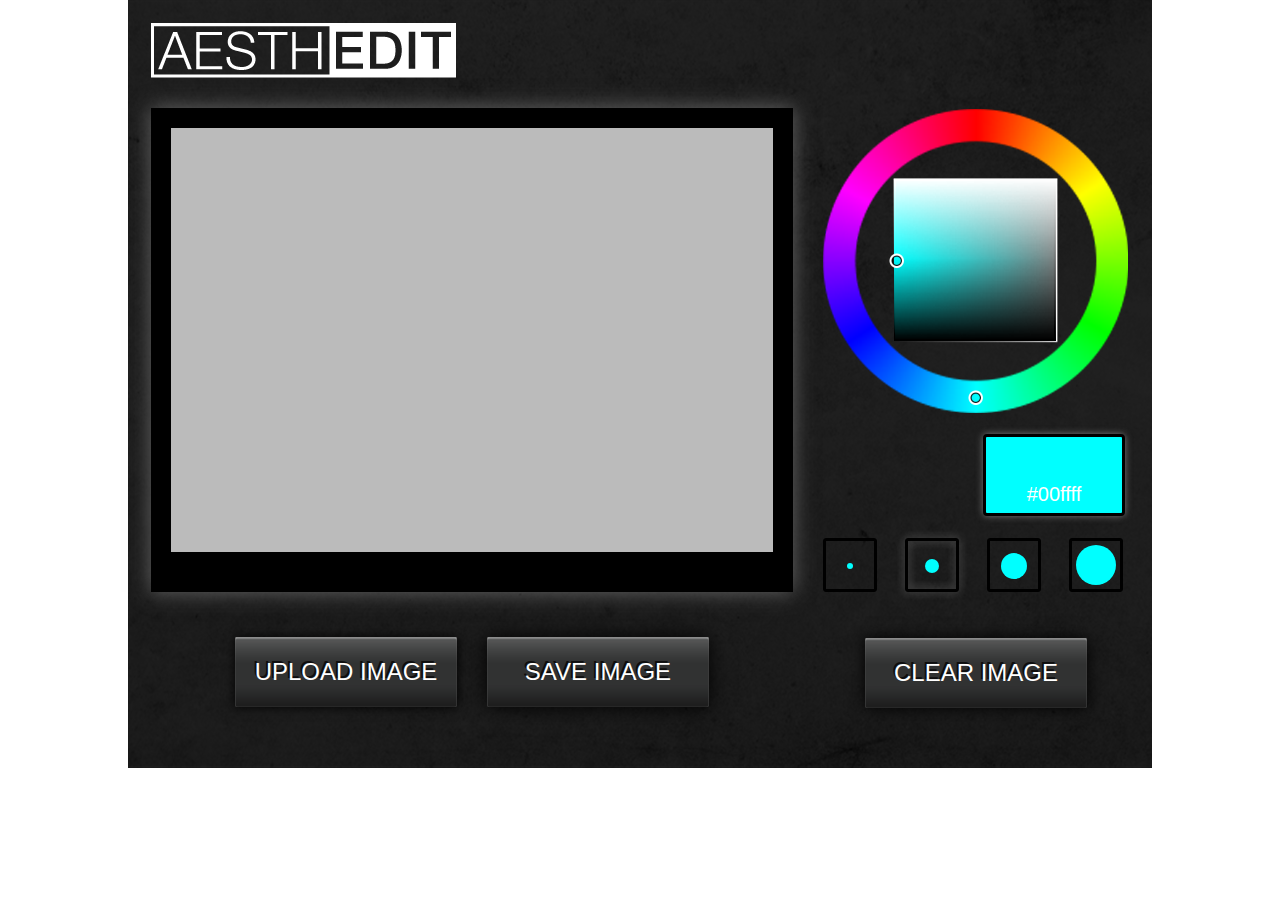
==== www/index.html @ cacc9ae5 "second commit" ====
<!DOCTYPE html>
<html>

    <head>
    
        <meta http-equiv="Content-Type" content="text/html; charset=UTF-8" />
        <meta name="viewport" content="width=device-width" / >
        <title>aesthEDIT Final</title>
        
        <link href="css/reset.css" rel="stylesheet" type="text/css" />
        <link href="css/styles.css" rel="stylesheet" type="text/css" />
        
        
        <script type="text/javascript" src="cordova-2.6.0.js"></script>
        <script src="js/jquery-1.8.2.min.js"></script> <!--this one is needed for the drawing to work-->
        <script src="js/jquery.mobile.custom.min.js" type="text/javascript"></script>
		<script type="text/javascript" charset="utf-8" src="js/Canvas2ImagePlugin.js"></script>
		<script src="js/jquery.easing.1.3.js" type="text/javascript" ></script>
        
        
        <script type="text/javascript" src="phonegap.js"></script>
        
 		<script type="text/javascript" src="js/farbtastic.js"></script>
 		<link rel="stylesheet" href="css/farbtastic.css" type="text/css" />
    
    </head>


    <body>
    
    	<div id="container">
        
            <header>
            	<div id="logo"></div>
            </header>
            
            <section id="leftCol">
            
            	<div id="imageBox">
                	<canvas width="602" height="424" id="myCanvas"></canvas>
                    <div id="beginningImage"></div>
                </div>
                
                <div id="uploadButton" class="button"><a id="myButton" href="#"><p class="buttonText">UPLOAD IMAGE</p></a></div>
                <div id="saveButton" class="button"><a id="saveImage" href="#"><p class="buttonText">SAVE IMAGE</p></a></div>	
            
            </section>
            
            <section id="rightCol">
            
            	<div id="colorWheel">
                <div id="picker"></div>
                	<form action="" style="width: 401px;">
						<div class="form-item"><input type="text" id="color" name="color" value="#00ffff" /></div>
					</form>
                </div>
                
                <div id="eraseRid"></div>
                
                <div id="colorID"></div>
                
                <ul id="brushes">
                	<li id="tiny" class="brush deselected"><div id="brushTiny"></div></li>
                    <li id="small" class="brush deselected"><div id="brushSmall"></div></li>
                    <li id="medium" class="brush deselected"><div id="brushMedium"></div></li>
                    <li id="large" class="brushRowEnd deselected"><div id="brushLarge"></div></li>
                </ul>              
                
                <div id="clearButton" class="button"><a id="unloadButton" href="#"><p class="buttonText">CLEAR IMAGE</p></a></div>
            
            </section>
    
    	</div>
        
        <script>
			var canvas;
			var ctx;
				
			var imageLoaded = false;
			var imageObject = new Image();
			
			var mouseIsDown = false;
			
			var objectArray = new Array();
			var radiusArray = new Array();
			
			var activeObject = null;
			
			objectArray[0]="tiny";
	
			objectArray[1]="small";
	
			objectArray[2]="medium";
	
			objectArray[3]="large";
			
			radiusArray[0]=3;
	
			radiusArray[1]=10;
	
			radiusArray[2]=20;
	
			radiusArray[3]=30;
			
			var radius = radiusArray[1];
				
			$(document).ready(function() {
				
				document.addEventListener('deviceready', onDeviceReady, false);

				canvas = document.getElementById('myCanvas');
				
				ctx = canvas.getContext('2d');
				ctx.lineCap="round";
				
				$('#demo').hide();
				$('#picker').farbtastic('#color');
				
				activeObject = "small";
				$("#"+activeObject).removeClass("deselected").addClass("selected");
				
        	});		
			
			window.onload = function() {
				var input = document.getElementById('input');
			};
			
			function onDeviceReady() {
				//alert('Cordova is ready!');
			}
			
			$('#myButton').on('tap', function(event){
				useExistingPhoto(event);
				event.preventDefault();
			});
			
			$('#myButton2').on('tap', function(event){
				//alert("My button 2 tapped!");
				saveImage();
				event.preventDefault();
			});
			
			function saveImage(){
				var imageData = canvas.toDataURL();
				window.location =('index2.html');
			};
			
			// use an existing photo from the  library:
			function useExistingPhoto(e) {
			  	capture(Camera.PictureSourceType.SAVEDPHOTOALBUM);
			};
			
			// capture either new or existing photo:
			function capture(sourceType) {
			  	navigator.camera.getPicture(onCaptureSuccess, onCaptureFail, {
				destinationType: Camera.DestinationType.FILE_URI,
				sourceType: sourceType,
				targetWidth: 602,
				targetHeight: 624,
				correctOrientation: true,
				
			  });
			};
			
			// if photo is captured successfully, then upload to server:
			function onCaptureSuccess(imageURI) {
				imageObject.src = imageURI;				
			};
			
			imageObject.onload = function() {
				ctx.drawImage(imageObject, 0, 0);
			};
			
			// there was an error capturing the photo:
			function onCaptureFail(message) {
			  alert("Failed because: " + message);
			};	
                
			//event handler
			$('#unloadButton').on('tap', function(event){
				//alert("unload!");
				event.preventDefault();
				//event.stopPropagation();
				unloadImage();
			});
			
			function unloadImage(){
				imageLoaded = false;
				clearCanvas();
			};
			   
            function clearCanvas(){
					ctx.clearRect( 0, 0, ctx.canvas.width, ctx.canvas.height);
			};
				
			/////////////////////////////---DRAWING CODE---/////////////////////////					
				
			//event handler
			$('#myCanvas').on('vmousedown', function(event){
				event.preventDefault();
				mouseIsDown = true;
				
				ctx.strokeStyle = drawingColor;
				ctx.lineWidth = radius;
				ctx.beginPath();
				ctx.moveTo(event.pageX - $(this).offset().left, event.pageY - $(this).offset().top); //event.pageX returns the value of where the event occured.  Where ever the mouse went down.  Subtract from the distance from the left side of this object.
				ctx.stroke();
			});		
			
			//event handler
			$('#myCanvas').on('vmousemove', function(event){
				event.preventDefault();
				
				if(mouseIsDown == true){ //recognizes when the mouse is clicked down or just hovering
					ctx.lineTo(event.pageX - $(this).offset().left, event.pageY - $(this).offset().top);
					ctx.stroke();
				};
				
			});
			
			$('#myCanvas').on('vmouseup', function(event){
				event.preventDefault();
				mouseIsDown = false;
			});
			
			//////////////////////////////---changing drawing tool size---//////////////////
			
			$(".brush, .brushRowEnd").on('tap', function(event){
				determineActiveObject($(this).attr('id'));
			});
			                 
			function changeRadius(){
		
				for (i=0;i<objectArray.length;i++) {
					
					if(objectArray[i] == activeObject){
						
						radius = radiusArray[i];
						
					} else {
						
						// do nothing.
						
					};
					
				};
				
			};
			
			function determineActiveObject(clickedObject){
			
			for (i=0;i<objectArray.length;i++) {
			
				if(objectArray[i] == clickedObject){
					
					$("#"+objectArray[i]).removeClass("deselected").addClass("selected");	   
					
				} else {
					
					if(objectArray[i] == activeObject){
					
						$("#"+objectArray[i]).removeClass("selected").addClass("deselected");	
					
						};
					
					  };
				
				};
			
				activeObject = clickedObject;
				
				changeRadius();
			};
		
		function getQueryParam(parameter, qs) {
			qs = "&" + qs;
			var p = escape(unescape(parameter));
			var regex = new RegExp("[?&]" + p + "=(?:([^&]*))?", "i");
		   
			var match = regex.exec(qs);
			var value = "";
			if (match != null) {
				value = match[1];
			};
			return value;
		};
		
		$('#saveImage').on('tap', function(event){
			event.preventDefault();
			sendImage();
			//return false;
		});
		
		function sendImage(){
			var imageData = canvas.toDataURL("image/png");
			window.location.href = "index2.html?image="+imageData;
		};
            
    	</script>
        
    </body>

</html>
---- www/css/styles.css ----
#container {
	width:1024px;
	height:768px;
	background-image:url(../images/texture.png);
	background-color:#000000;
	margin-right:auto;
	margin-left:auto;
	font-family:'Helvetica Neue', Helvetica, Arial, sans-serif;
	text-decoration:none;
}


/* MOBILE STYLES */
@media only screen and (max-width: 767px){
	
}

/* TABLET STYLES */
@media only screen and (min-width: 768px) and (max-width: 977px){
	
}


/* DESKTOP STYLES */
@media only screen and (min-width: 978px){
	
}

header {
	height:78px;
	width:1024px;
}

#logo {
	height:55px;
	width:305px;
	background-image:url(../images/logo.png);
	margin-left:23px;
	margin-top:23px;
	float:left;
}

#leftCol {
	width:642px;
	height:671px;
	margin-left:23px;
	float:left;
}

#imageBox {
	width:642px;
	height:484px;
	background-color:#000000;
	float:left;
	margin-top:30px;
	box-shadow:0px 0px 20px #666666;
}

#beginningImage {
	background-image:url(../images/uploadImageScreen.png);
	height:424px;
	width:603px;
	display:inline;
}

#myCanvas{
	background-color:#bbbbbb;
	display:block; /*most elements are neither inline or block level elements, need to establish*/
	margin-top:20px;
	margin-left:auto; /*property only assigned to a block level element*/
	margin-right:auto;
}

#uploadButton {
	width:222px;
	height:70px;
	background-image:url(../images/button.png);
	box-shadow:0px 0px 10px #000000;
	margin-left:84px;
	margin-top:45px;
	float:left;
}

#saveButton {
	width:222px;
	height:70px;
	background-image:url(../images/button.png);
	box-shadow:0px 0px 20px #000000;
	float:left;
	margin-left:30px;
	margin-top:45px;
}

.button {
	margin-bottom:30px;
}

.button a {
	text-decoration:none;	
}

.buttonText {
	color:#FFFFFF;
	font-size:24px;
	text-align:center;
	line-height:70px;
	text-shadow:-2px -2px #0e0e0e;
}

#rightCol {
	width:359px;
	height:671px;
	float:left;
}

#colorWheel {
	height:306px;
	weight:306px;
	margin-top:30px;
	margin-left:30px;
}

#clearButton {
	width:222px;
	height:70px;
	background-image:url(../images/button.png);
	box-shadow:0px 0px 15px #000000;
	float:left;
	margin-left:72px;
	margin-right:0px;
	margin-top:37px;
}

#colorID {
	height:72px;
	width:161px;
	margin-top:20px;
	margin-left:198px;
}

#brushes li{
	height:72px;
	width:72px;
	display:inline;
	float:left;
}

#tiny, #small, #medium, #large {
	height:72px;
	width:72px;
	float:left;	
}

#brushes {
	margin-top:23px;
	margin-left:21px;
}

.brush {
	margin-right:10px;
	height:72px;
	width:72px;
	float:left;	
}

.brushRowEnd {
	margin-right:0px;
	height:72px;
	width:72px;
	float:left;	
}

#brushTiny {
	width: 6px;
	height: 6px;
	background-color:#999999;
	-moz-border-radius: 3px;
	-webkit-border-radius: 3px;
	border-radius: 3px;
	margin-top:34px;
	margin-left:33px;
	overflow:hidden;
}

#brushSmall {
	width: 14px;
	height: 14px;
	background: #999999;
	-moz-border-radius: 7px;
	-webkit-border-radius: 7px;
	border-radius: 7px;
	margin-top:30px;
	margin-left:29px;
}

#brushMedium {
	width: 26px;
	height: 26px;
	background: #999999;
	-moz-border-radius: 13px;
	-webkit-border-radius: 13px;
	border-radius: 13px;
	margin-top:24px;
	margin-left:23px;
	overflow:hidden;
}

#brushLarge {
	width: 40px;
	height: 40px;
	background: #999999;
	-moz-border-radius: 20px;
	-webkit-border-radius: 20px;
	border-radius: 20px;
	margin-top:16px;
	margin-left:16px;
}

.selected {
	background-image:url(../images/button_selected.png);
}

.deselected {
	background-image:url(../images/button_deselected.png);
}

.myButtonHolder{
	
}

.myButton{
	
}
---- www/css/farbtastic.css ----
/**
 * Farbtastic Color Picker 1.2
 * © 2008 Steven Wittens
 *
 * This program is free software; you can redistribute it and/or modify
 * it under the terms of the GNU General Public License as published by
 * the Free Software Foundation; either version 2 of the License, or
 * (at your option) any later version.
 *
 * This program is distributed in the hope that it will be useful,
 * but WITHOUT ANY WARRANTY; without even the implied warranty of
 * MERCHANTABILITY or FITNESS FOR A PARTICULAR PURPOSE.  See the
 * GNU General Public License for more details.
 *
 * You should have received a copy of the GNU General Public License
 * along with this program; if not, write to the Free Software
 * Foundation, Inc., 51 Franklin Street, Fifth Floor, Boston, MA  02110-1301  USA
 */
.farbtastic {
  position: relative
}

.form-item {
	/*width:138px; /*306px*/
	/*height:72px;
	background-color:#00CCFF;*/
	margin-top:20px;
	float:right;
	margin-right:98px;
}

#color {
	height:35px;
	width:132px;
	border:3px solid #000000;
	border-radius:4px;
	box-shadow: 0px 0px 7px #767676;
	margin-right:1px;
}

#color[type=text] {
	font-family:'Helvetica Neue', Helvetica, Arial, sans-serif;
	text-align:center;
	font-size:20px;
	padding-top:40px;
}

.farbtastic * {
  position: absolute;
  cursor: crosshair;
}
.farbtastic, .farbtastic .wheel {
  width: 306px;
  height: 306px;
}
.farbtastic .color, .farbtastic .overlay {
  top: 71px;
  left: 71px;
  width: 162px;
  height: 162px;
}
.farbtastic .wheel {
  background: url(../images/wheel.png) no-repeat;
  width: 306px;
  height: 306px;
}
.farbtastic .overlay {
  background: url(../images/mask.png) no-repeat;
}
.farbtastic .marker {
  width: 17px;
  height: 17px;
  margin: -8px 0 0 -8px;
  overflow: hidden; 
  background: url(../images/marker.png) no-repeat;
}
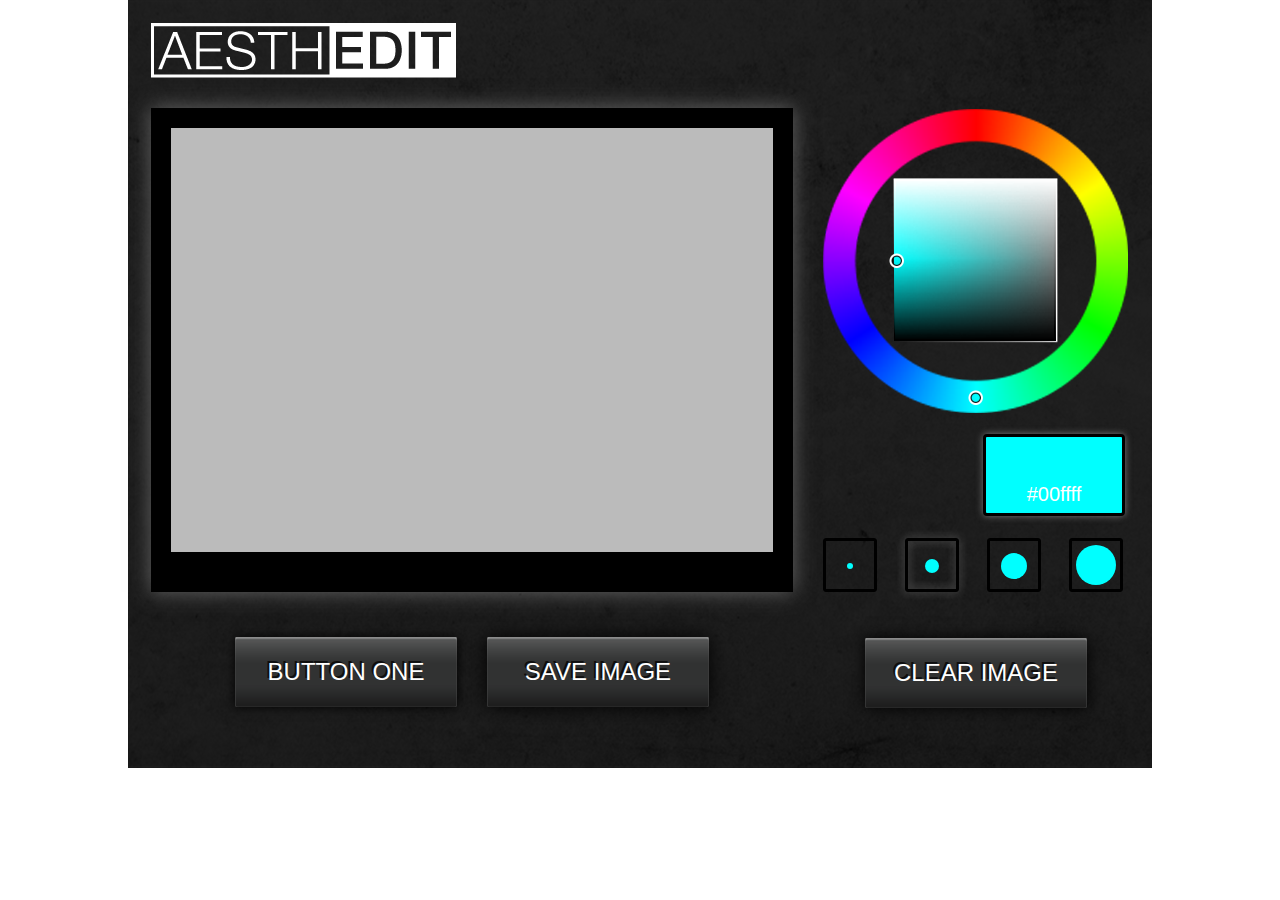
==== commit 5757f635: "terminal testing" ====
--- a/www/index.html
+++ b/www/index.html
@@ -41,7 +41,7 @@
                     <div id="beginningImage"></div>
                 </div>
                 
-                <div id="uploadButton" class="button"><a id="myButton" href="#"><p class="buttonText">UPLOAD IMAGE</p></a></div>
+                <div id="uploadButton" class="button"><a id="myButton" href="#"><p class="buttonText">BUTTON ONE</p></a></div>
                 <div id="saveButton" class="button"><a id="saveImage" href="#"><p class="buttonText">SAVE IMAGE</p></a></div>	
             
             </section>
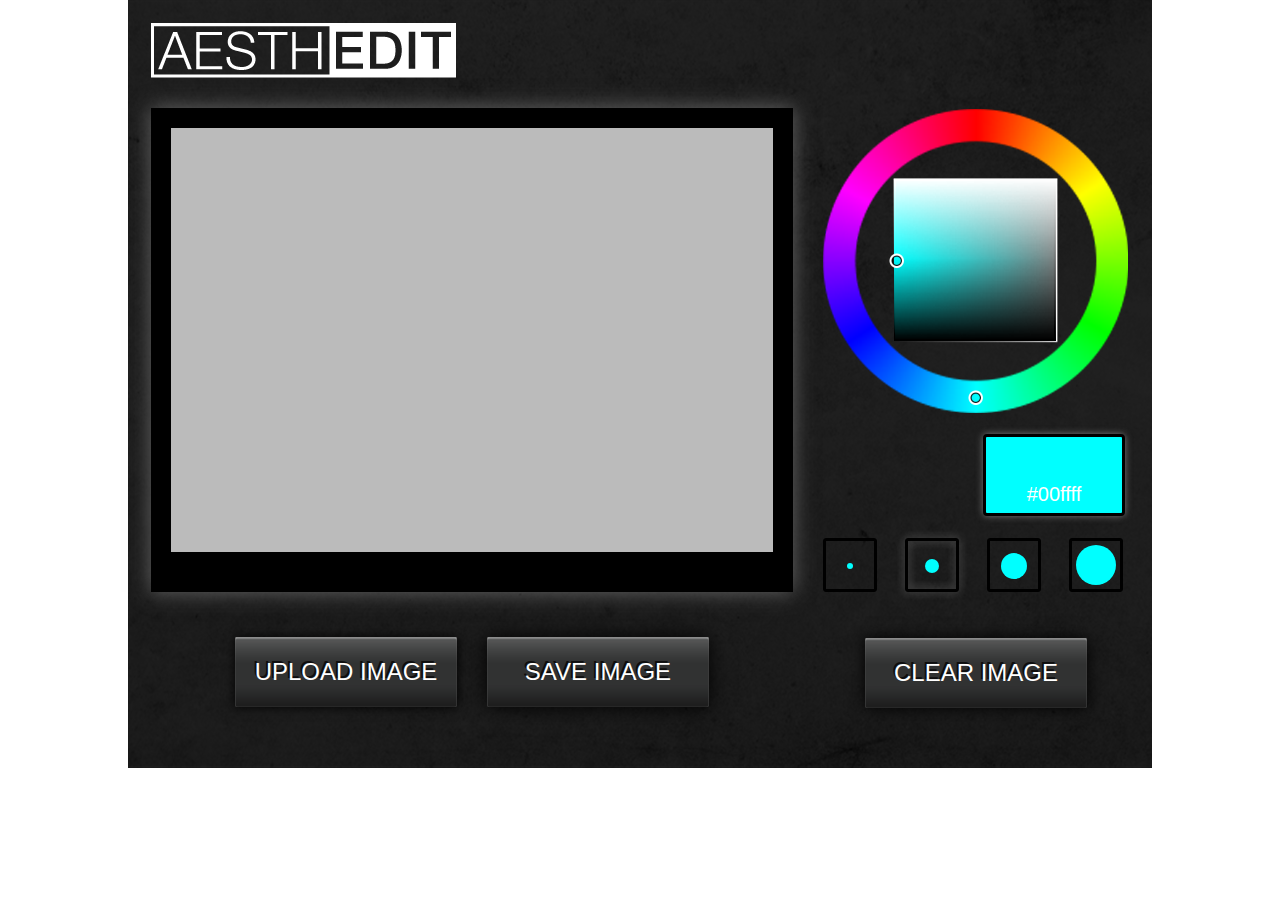
==== commit c2f9188c: "back to original after test" ====
--- a/www/index.html
+++ b/www/index.html
@@ -41,7 +41,7 @@
                     <div id="beginningImage"></div>
                 </div>
                 
-                <div id="uploadButton" class="button"><a id="myButton" href="#"><p class="buttonText">BUTTON ONE</p></a></div>
+                <div id="uploadButton" class="button"><a id="myButton" href="#"><p class="buttonText">UPLOAD IMAGE</p></a></div>
                 <div id="saveButton" class="button"><a id="saveImage" href="#"><p class="buttonText">SAVE IMAGE</p></a></div>	
             
             </section>
